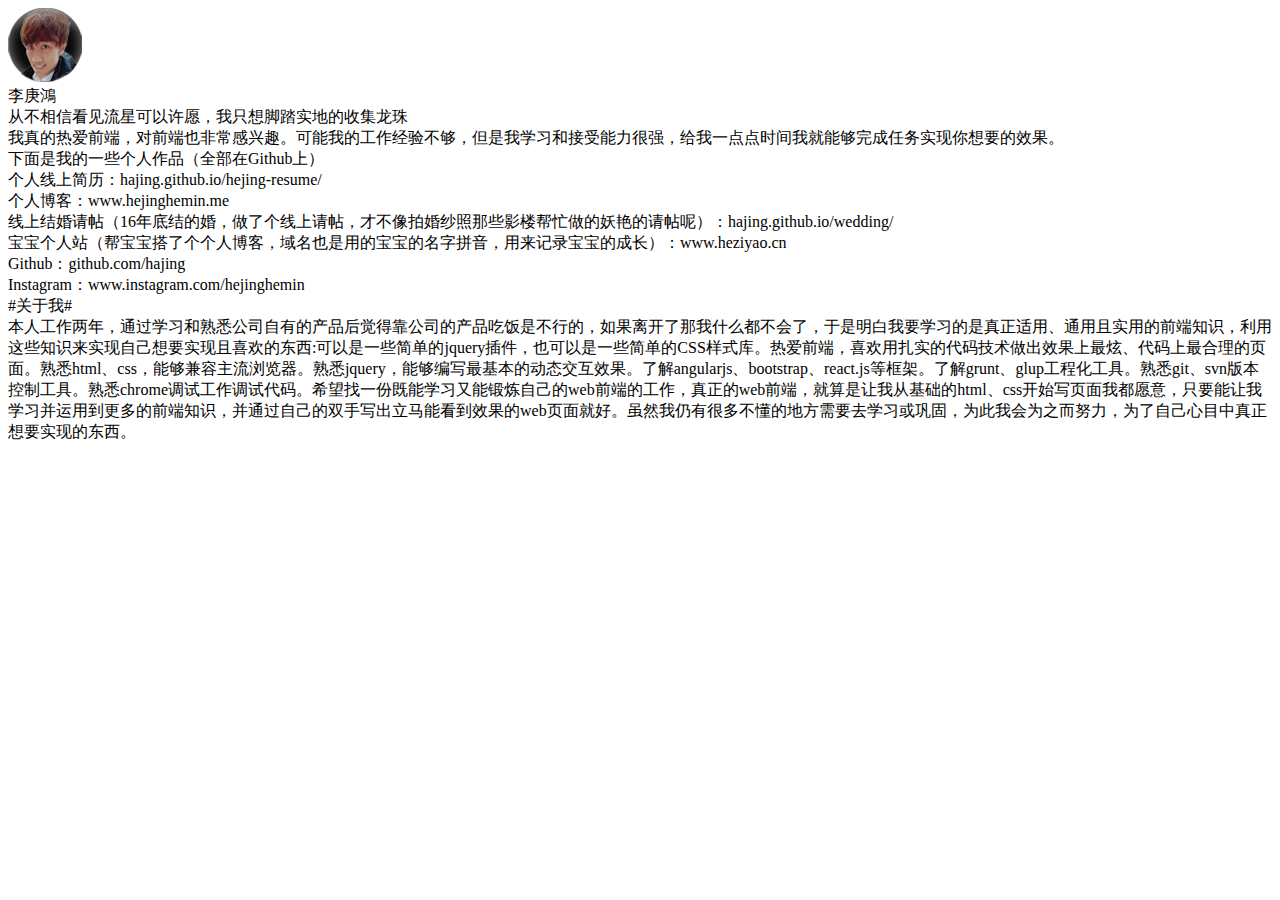
==== mobile.html @ 8f52e3eb "Update mobile.html" ====
<!DOCTYPE html>
<html lang="en">
<head>
    <meta charset="UTF-8">
    <meta name="viewport" content="width=device-width, initial-scale=1, user-scalable=no, minimal-ui">
    <meta content="yes" name="apple-mobile-web-app-capable">
    <meta content="black" name="apple-mobile-web-app-status-bar-style">
    <meta name="format-detection" content="telephone=no, email=no">
    <title>李庚鴻簡歷</title>
    <link rel="stylesheet" href="styles/PageSlider.css"/>
    <!--custom style-->
    <style>
    </style>
</head>
<body>
<div class="page-wrap">
    <div class="page">
        <div class="mypic"><img src="images/hejing.png"></div>
        <div class="title">李庚鴻</div>
        <div class="subtitle">从不相信看见流星可以许愿，我只想脚踏实地的收集龙珠</div>
        <div class="content">
            我真的热爱前端，对前端也非常感兴趣。可能我的工作经验不够，但是我学习和接受能力很强，给我一点点时间我就能够完成任务实现你想要的效果。
            <br>
            下面是我的一些个人作品（全部在Github上）
            <br>
            个人线上简历：hajing.github.io/hejing-resume/
            <br>
            个人博客：www.hejinghemin.me
            <br>
            线上结婚请帖（16年底结的婚，做了个线上请帖，才不像拍婚纱照那些影楼帮忙做的妖艳的请帖呢）：hajing.github.io/wedding/
            <br>
            宝宝个人站（帮宝宝搭了个个人博客，域名也是用的宝宝的名字拼音，用来记录宝宝的成长）：www.heziyao.cn
            <br>
            Github：github.com/hajing
            <br>
            Instagram：www.instagram.com/hejinghemin
        </div>
        <div class="arrow-h"><i></i></div>
    </div>

    <div class="page">
        <div class="title">#关于我#</div>
        <div class="subtitle"></div>
        <div class="content">
            本人工作两年，通过学习和熟悉公司自有的产品后觉得靠公司的产品吃饭是不行的，如果离开了那我什么都不会了，于是明白我要学习的是真正适用、通用且实用的前端知识，利用这些知识来实现自己想要实现且喜欢的东西:可以是一些简单的jquery插件，也可以是一些简单的CSS样式库。热爱前端，喜欢用扎实的代码技术做出效果上最炫、代码上最合理的页面。熟悉html、css，能够兼容主流浏览器。熟悉jquery，能够编写最基本的动态交互效果。了解angularjs、bootstrap、react.js等框架。了解grunt、glup工程化工具。熟悉git、svn版本控制工具。熟悉chrome调试工作调试代码。希望找一份既能学习又能锻炼自己的web前端的工作，真正的web前端，就算是让我从基础的html、css开始写页面我都愿意，只要能让我学习并运用到更多的前端知识，并通过自己的双手写出立马能看到效果的web页面就好。虽然我仍有很多不懂的地方需要去学习或巩固，为此我会为之而努力，为了自己心目中真正想要实现的东西。
        </div>
    </div>
</div>

<script src="scripts/zepto.min.js"></script>
<script src="scripts/PageSlider.js"></script>
<script>
    new PageSlider({
        pages: $('.page-wrap .page'),
        direction: 'h',
        animationPlayOnce: true
    });
</script>
</body>
</html>
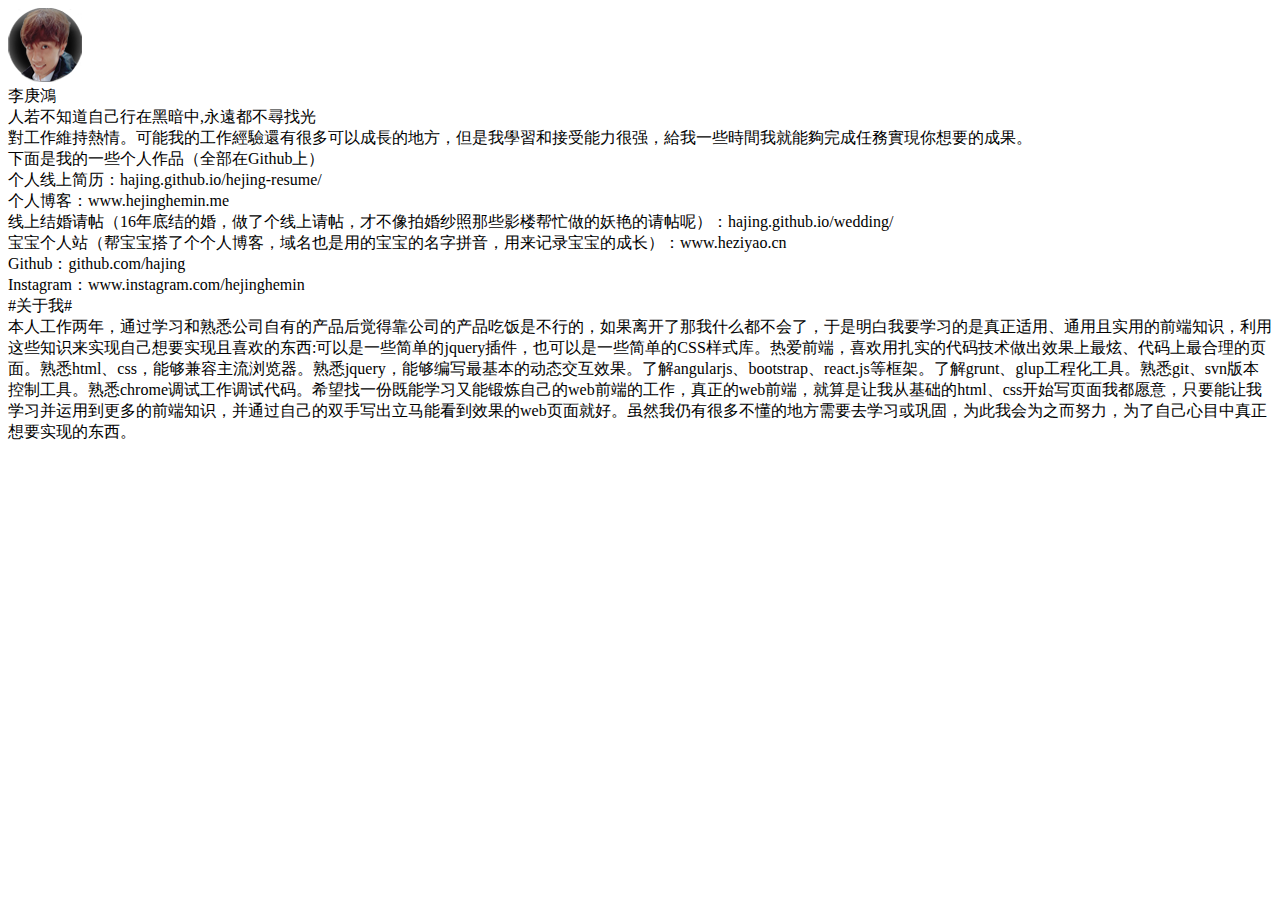
==== commit 3e3a2911: "Update mobile.html" ====
--- a/mobile.html
+++ b/mobile.html
@@ -17,9 +17,9 @@
     <div class="page">
         <div class="mypic"><img src="images/hejing.png"></div>
         <div class="title">李庚鴻</div>
-        <div class="subtitle">从不相信看见流星可以许愿，我只想脚踏实地的收集龙珠</div>
+        <div class="subtitle">人若不知道自己行在黑暗中,永遠都不尋找光</div>
         <div class="content">
-            我真的热爱前端，对前端也非常感兴趣。可能我的工作经验不够，但是我学习和接受能力很强，给我一点点时间我就能够完成任务实现你想要的效果。
+            對工作維持熱情。可能我的工作經驗還有很多可以成長的地方，但是我學習和接受能力很强，給我一些時間我就能夠完成任務實現你想要的成果。
             <br>
             下面是我的一些个人作品（全部在Github上）
             <br>
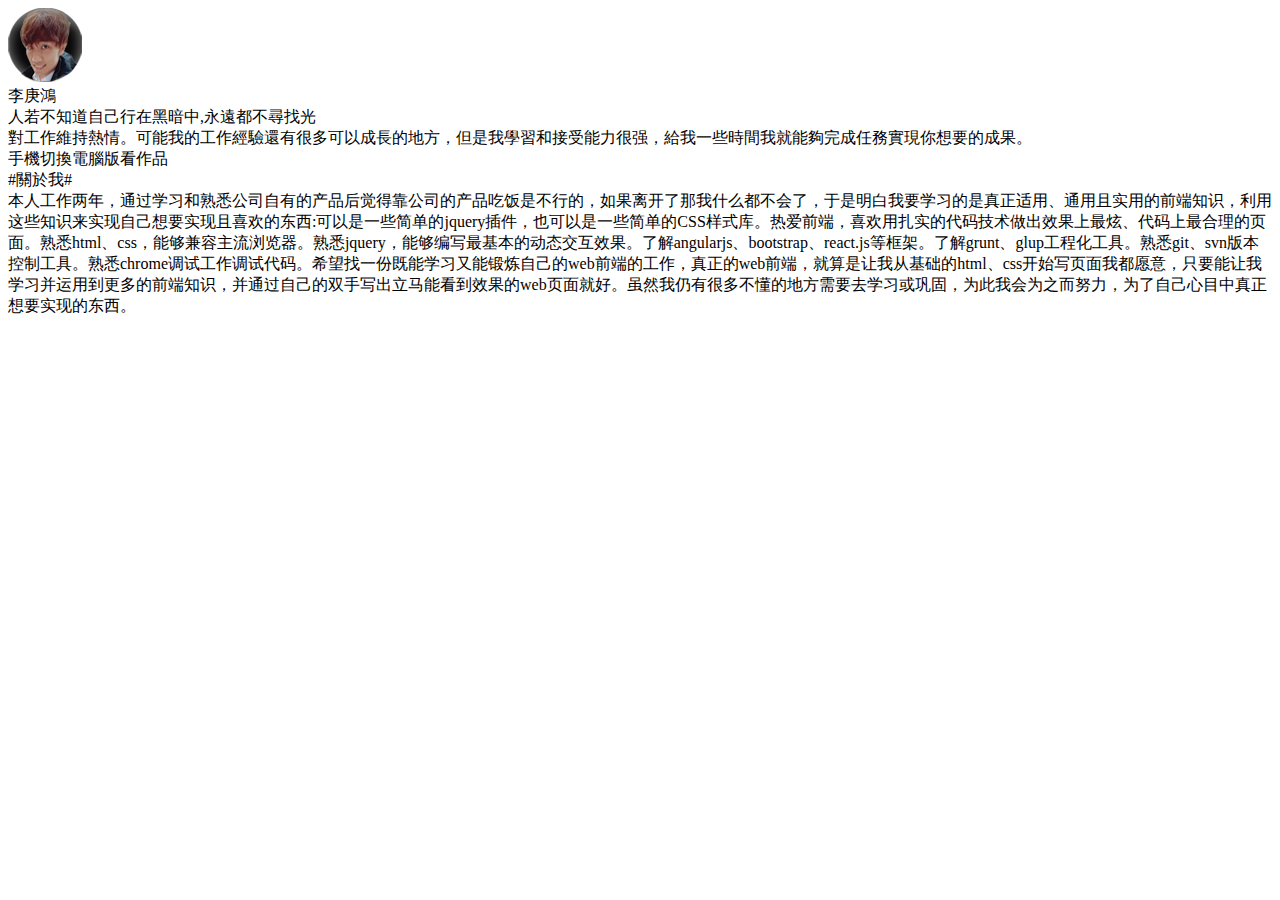
==== commit cd49d3bd: "Update mobile.html" ====
--- a/mobile.html
+++ b/mobile.html
@@ -21,25 +21,13 @@
         <div class="content">
             對工作維持熱情。可能我的工作經驗還有很多可以成長的地方，但是我學習和接受能力很强，給我一些時間我就能夠完成任務實現你想要的成果。
             <br>
-            下面是我的一些个人作品（全部在Github上）
-            <br>
-            个人线上简历：hajing.github.io/hejing-resume/
-            <br>
-            个人博客：www.hejinghemin.me
-            <br>
-            线上结婚请帖（16年底结的婚，做了个线上请帖，才不像拍婚纱照那些影楼帮忙做的妖艳的请帖呢）：hajing.github.io/wedding/
-            <br>
-            宝宝个人站（帮宝宝搭了个个人博客，域名也是用的宝宝的名字拼音，用来记录宝宝的成长）：www.heziyao.cn
-            <br>
-            Github：github.com/hajing
-            <br>
-            Instagram：www.instagram.com/hejinghemin
+            手機切換電腦版看作品
         </div>
         <div class="arrow-h"><i></i></div>
     </div>
 
     <div class="page">
-        <div class="title">#关于我#</div>
+        <div class="title">#關於我#</div>
         <div class="subtitle"></div>
         <div class="content">
             本人工作两年，通过学习和熟悉公司自有的产品后觉得靠公司的产品吃饭是不行的，如果离开了那我什么都不会了，于是明白我要学习的是真正适用、通用且实用的前端知识，利用这些知识来实现自己想要实现且喜欢的东西:可以是一些简单的jquery插件，也可以是一些简单的CSS样式库。热爱前端，喜欢用扎实的代码技术做出效果上最炫、代码上最合理的页面。熟悉html、css，能够兼容主流浏览器。熟悉jquery，能够编写最基本的动态交互效果。了解angularjs、bootstrap、react.js等框架。了解grunt、glup工程化工具。熟悉git、svn版本控制工具。熟悉chrome调试工作调试代码。希望找一份既能学习又能锻炼自己的web前端的工作，真正的web前端，就算是让我从基础的html、css开始写页面我都愿意，只要能让我学习并运用到更多的前端知识，并通过自己的双手写出立马能看到效果的web页面就好。虽然我仍有很多不懂的地方需要去学习或巩固，为此我会为之而努力，为了自己心目中真正想要实现的东西。
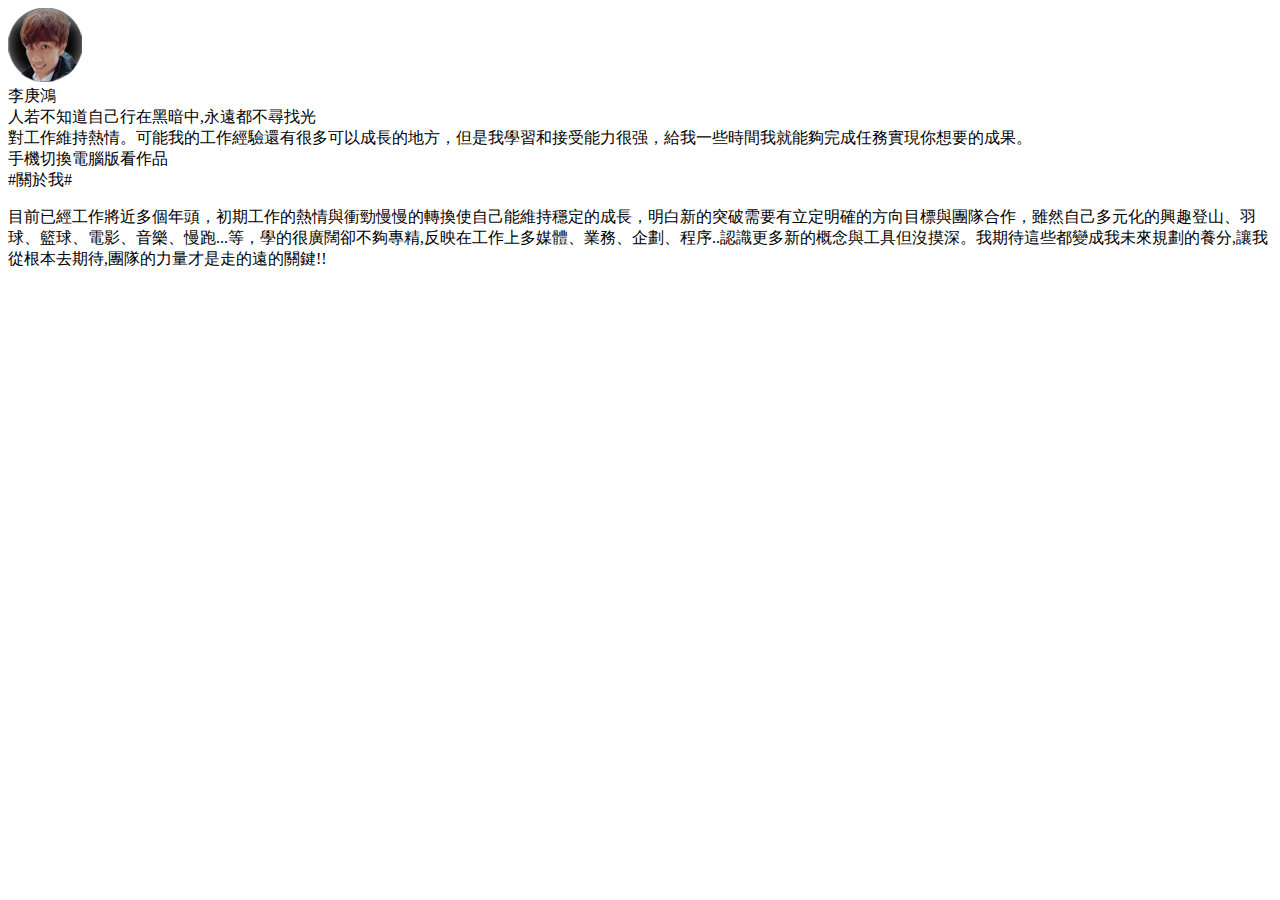
==== commit 53af33ee: "Update mobile.html" ====
--- a/mobile.html
+++ b/mobile.html
@@ -30,7 +30,7 @@
         <div class="title">#關於我#</div>
         <div class="subtitle"></div>
         <div class="content">
-            本人工作两年，通过学习和熟悉公司自有的产品后觉得靠公司的产品吃饭是不行的，如果离开了那我什么都不会了，于是明白我要学习的是真正适用、通用且实用的前端知识，利用这些知识来实现自己想要实现且喜欢的东西:可以是一些简单的jquery插件，也可以是一些简单的CSS样式库。热爱前端，喜欢用扎实的代码技术做出效果上最炫、代码上最合理的页面。熟悉html、css，能够兼容主流浏览器。熟悉jquery，能够编写最基本的动态交互效果。了解angularjs、bootstrap、react.js等框架。了解grunt、glup工程化工具。熟悉git、svn版本控制工具。熟悉chrome调试工作调试代码。希望找一份既能学习又能锻炼自己的web前端的工作，真正的web前端，就算是让我从基础的html、css开始写页面我都愿意，只要能让我学习并运用到更多的前端知识，并通过自己的双手写出立马能看到效果的web页面就好。虽然我仍有很多不懂的地方需要去学习或巩固，为此我会为之而努力，为了自己心目中真正想要实现的东西。
+           <p> 目前已經工作將近多個年頭，初期工作的熱情與衝勁慢慢的轉換使自己能維持穩定的成長，明白新的突破需要有立定明確的方向目標與團隊合作，雖然自己多元化的興趣登山、羽球、籃球、電影、音樂、慢跑...等，學的很廣闊卻不夠專精,反映在工作上多媒體、業務、企劃、程序..認識更多新的概念與工具但沒摸深。我期待這些都變成我未來規劃的養分,讓我從根本去期待,團隊的力量才是走的遠的關鍵!!           </p>
         </div>
     </div>
 </div>
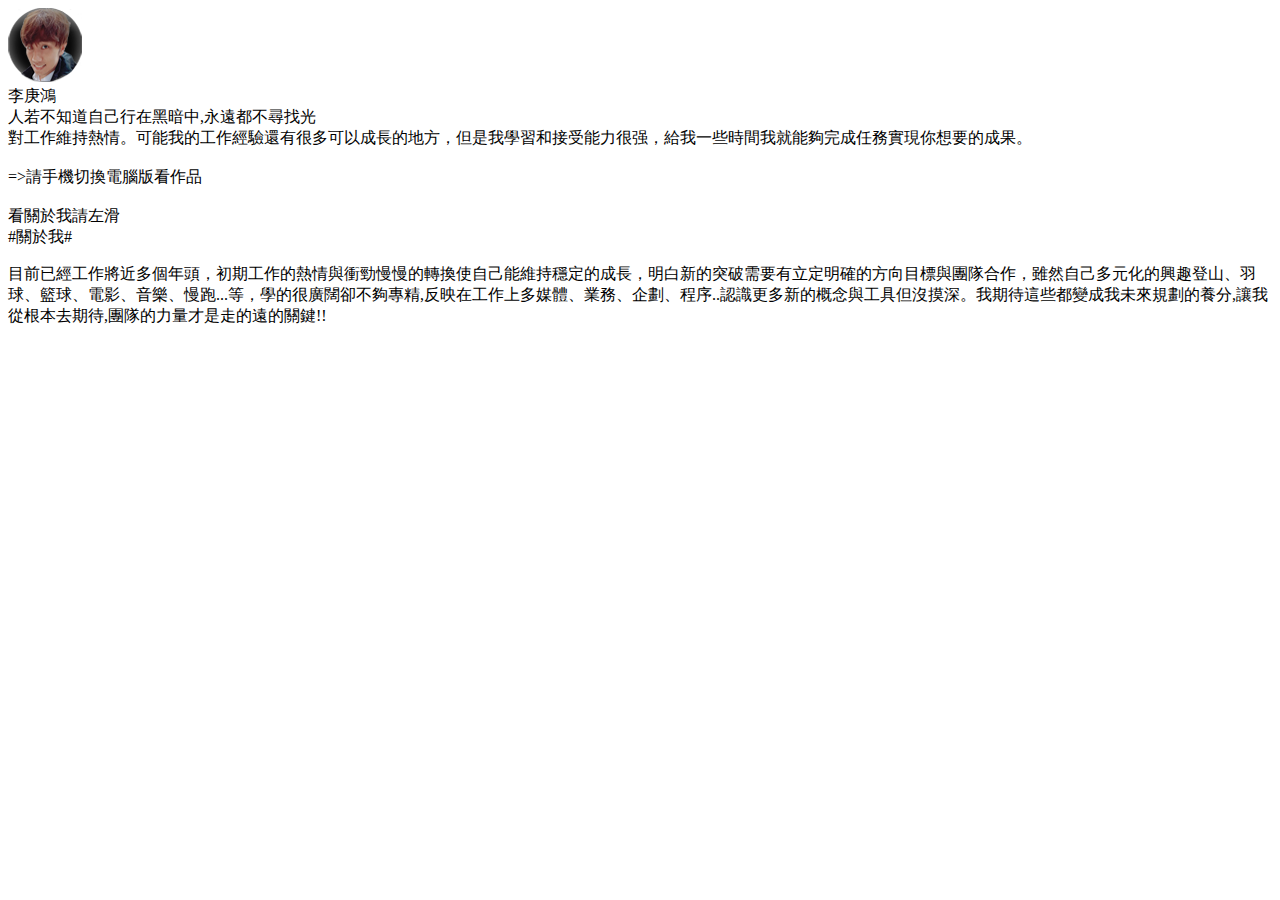
==== commit 0c3a8a7d: "Update mobile.html" ====
--- a/mobile.html
+++ b/mobile.html
@@ -21,8 +21,12 @@
         <div class="content">
             對工作維持熱情。可能我的工作經驗還有很多可以成長的地方，但是我學習和接受能力很强，給我一些時間我就能夠完成任務實現你想要的成果。
             <br>
-            手機切換電腦版看作品
-        </div>
+            <br>
+            =>請手機切換電腦版看作品
+            <br>
+            <br>
+            看關於我請左滑
+</div>
         <div class="arrow-h"><i></i></div>
     </div>
 
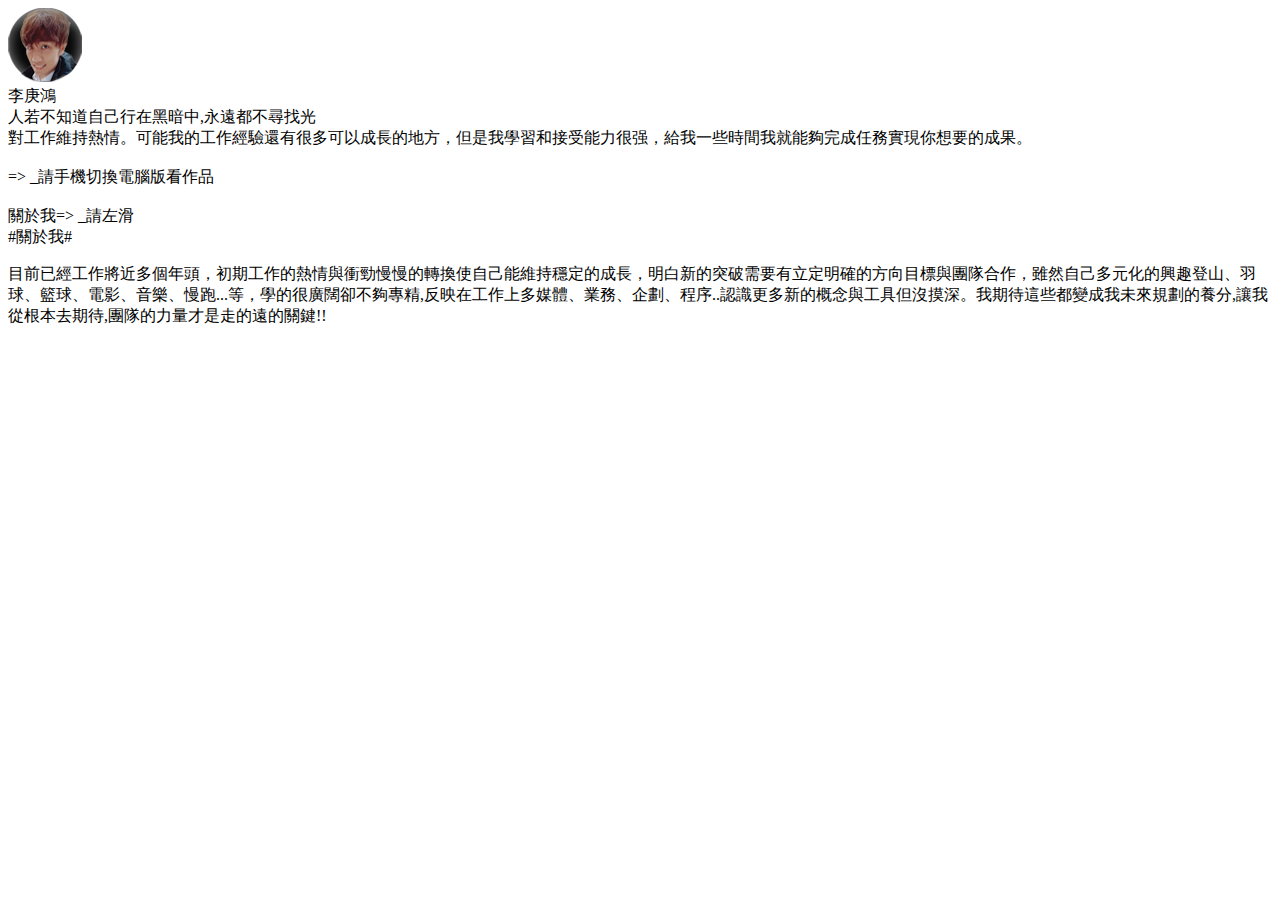
==== commit 4174b00d: "Update mobile.html" ====
--- a/mobile.html
+++ b/mobile.html
@@ -22,10 +22,10 @@
             對工作維持熱情。可能我的工作經驗還有很多可以成長的地方，但是我學習和接受能力很强，給我一些時間我就能夠完成任務實現你想要的成果。
             <br>
             <br>
-            =>請手機切換電腦版看作品
+            => _請手機切換電腦版看作品
             <br>
             <br>
-            看關於我請左滑
+            關於我=> _請左滑
 </div>
         <div class="arrow-h"><i></i></div>
     </div>
